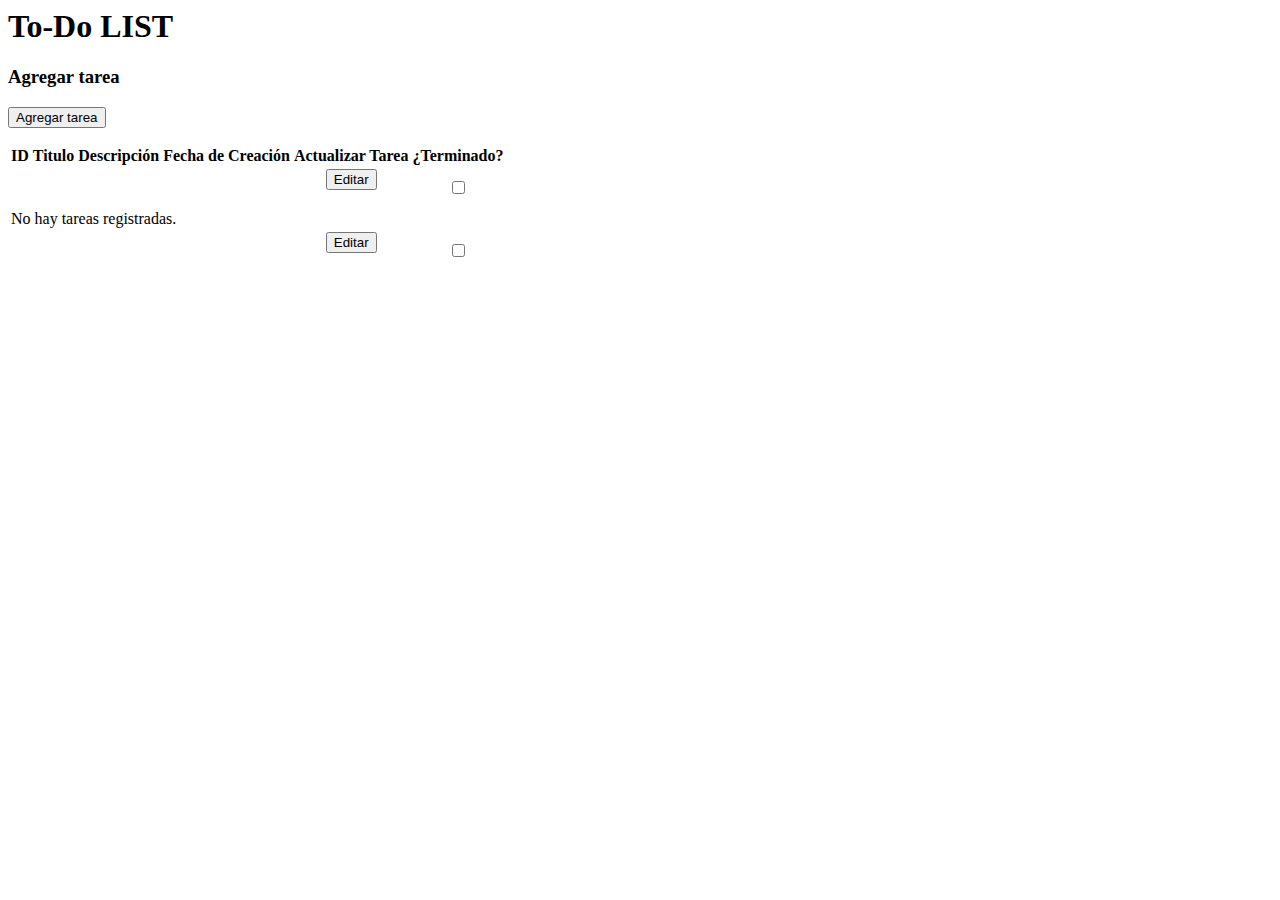
==== src/main/resources/templates/index.html @ 59a14e26 "feat: Se avanzó con el agregar y actualizar, cada una con su funcion intermedia..." ====
<html xmlns:th="http://www.thymeleaf.org" lang="es">
<head>
    <meta charset="UTF-8">
    <meta name="viewport" content="width=device-width, initial-scale=1">
    <title>To-Do LIST</title>
    <link rel="stylesheet" th:href="@{/style.css}"/>
</head>
<body>
<h1>To-Do LIST</h1>
<div id="app">
    <div>
        <h3>Agregar tarea</h3>

        <form method="get" action="tareas/registroCrearTarea">
            <button type="submit">Agregar tarea</button>
        </form>

    </div>
    <div class="form">
        <table>
            <thead>
            <tr>
                <th>ID</th>
                <th>Titulo</th>
                <th>Descripción</th>
                <th>Fecha de Creación</th>
                <th>Actualizar Tarea</th>
                <th>¿Terminado?</th>
            </tr>
            </thead>
            <tbody>
            <tr th:if="${tareaEspeficica}">
                <td th:text="${tarea.idTarea}"></td>
                <th th:text="${tarea.titulo}"></th>
                <th th:text="${tarea.descripcion}"></th>
                <th th:text="${tarea.fechaCreacion}"></th>
                <th>
                    <form method="get" th:action="@{/tareas/registroActualizarTarea/{id}(id=${tarea.idTarea})}">
                        <button type="submit">Editar</button>
                    </form>
                </th>
                <th><input type="checkbox"></th>
            </tr>
            <!-- Si la lista está vacía, muestra un mensaje -->
            <tr th:if="${tareas == null or tareas.isEmpty()}">
                <td colspan="6">No hay tareas registradas.</td>
            </tr>

            <tr th:each="tarea : ${tareas}">
                <td th:text="${tarea.idTarea}"></td>
                <th th:text="${tarea.titulo}"></th>
                <th th:text="${tarea.descripcion}"></th>
                <th th:text="${tarea.fechaCreacion}"></th>
                <th>
                    <form method="get" th:action="@{/tareas/registroActualizarTarea/{id}(id=${tarea.idTarea})}">
                        <button type="submit">Editar</button>
                    </form>
                </th>
                <th><input type="checkbox"></th>
            </tr>
            </tbody>
        </table>
    </div>
</div>
</body>
</html>
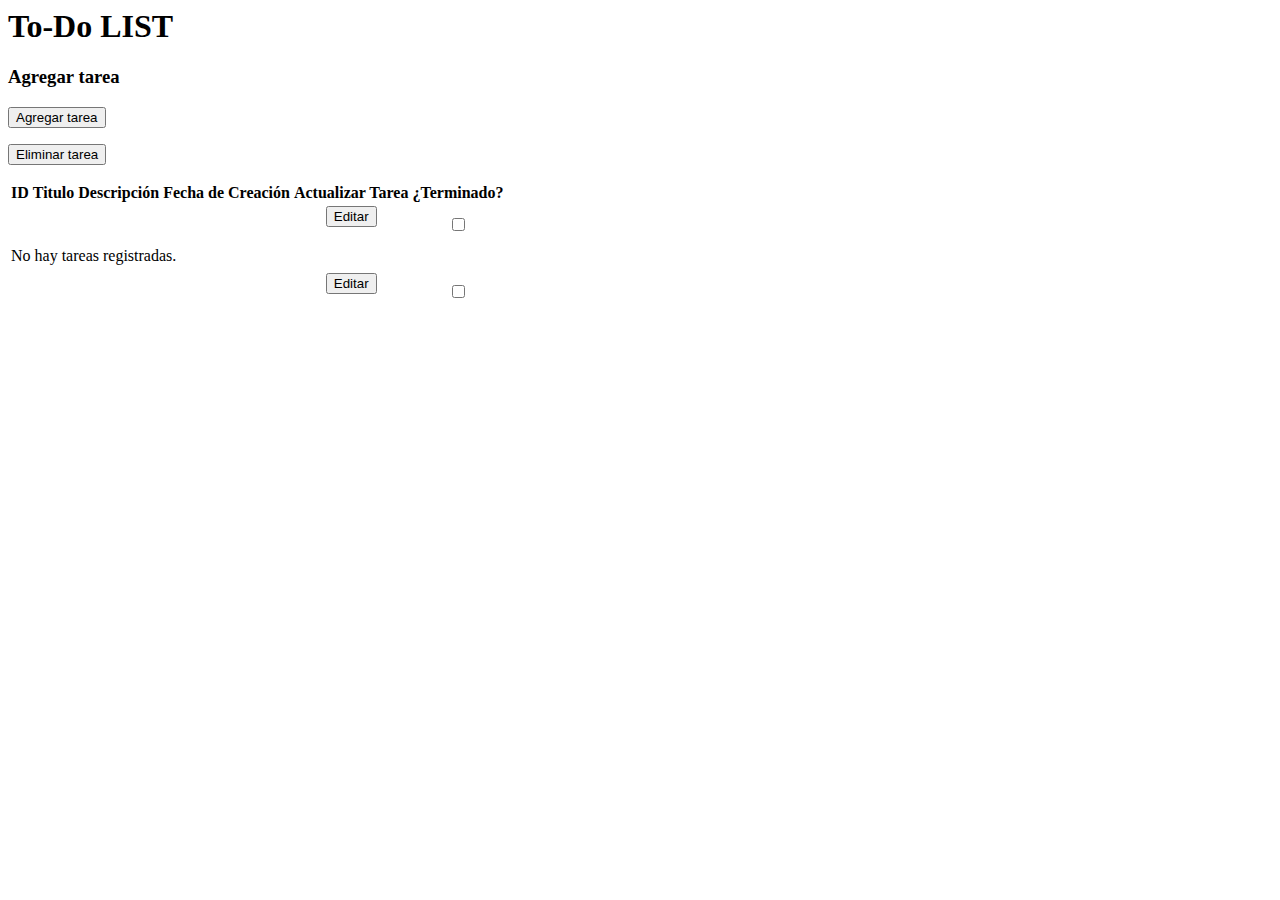
==== commit 360e79a2: "feat: Se escribió el codigo de js para hacer que sea asincrono, para que de esta manera se evite rec" ====
--- a/src/main/resources/templates/index.html
+++ b/src/main/resources/templates/index.html
@@ -14,9 +14,11 @@
         <form method="get" action="tareas/registroCrearTarea">
             <button type="submit">Agregar tarea</button>
         </form>
-
+        <form class="eliminarTarea" method="get">
+            <button type="submit" id="btnEliminarTarea">Eliminar tarea</button>
+        </form>
     </div>
-    <div class="form">
+    <div class="tablita">
         <table>
             <thead>
             <tr>
@@ -45,7 +47,9 @@
             <tr th:if="${tareas == null or tareas.isEmpty()}">
                 <td colspan="6">No hay tareas registradas.</td>
             </tr>
-
+            <tr>
+                <td colspan="6" th:class="mensaje_no_tareas"></td>
+            </tr>
             <tr th:each="tarea : ${tareas}">
                 <td th:text="${tarea.idTarea}"></td>
                 <th th:text="${tarea.titulo}"></th>
@@ -56,11 +60,13 @@
                         <button type="submit">Editar</button>
                     </form>
                 </th>
-                <th><input type="checkbox"></th>
+                <th><input type="checkbox" class="cb" th:data-target="${tarea.idTarea}" th:value="${tarea.idTarea}">
+                </th>
             </tr>
             </tbody>
         </table>
     </div>
 </div>
+<script th:src="@{/js.js}"></script>
 </body>
 </html>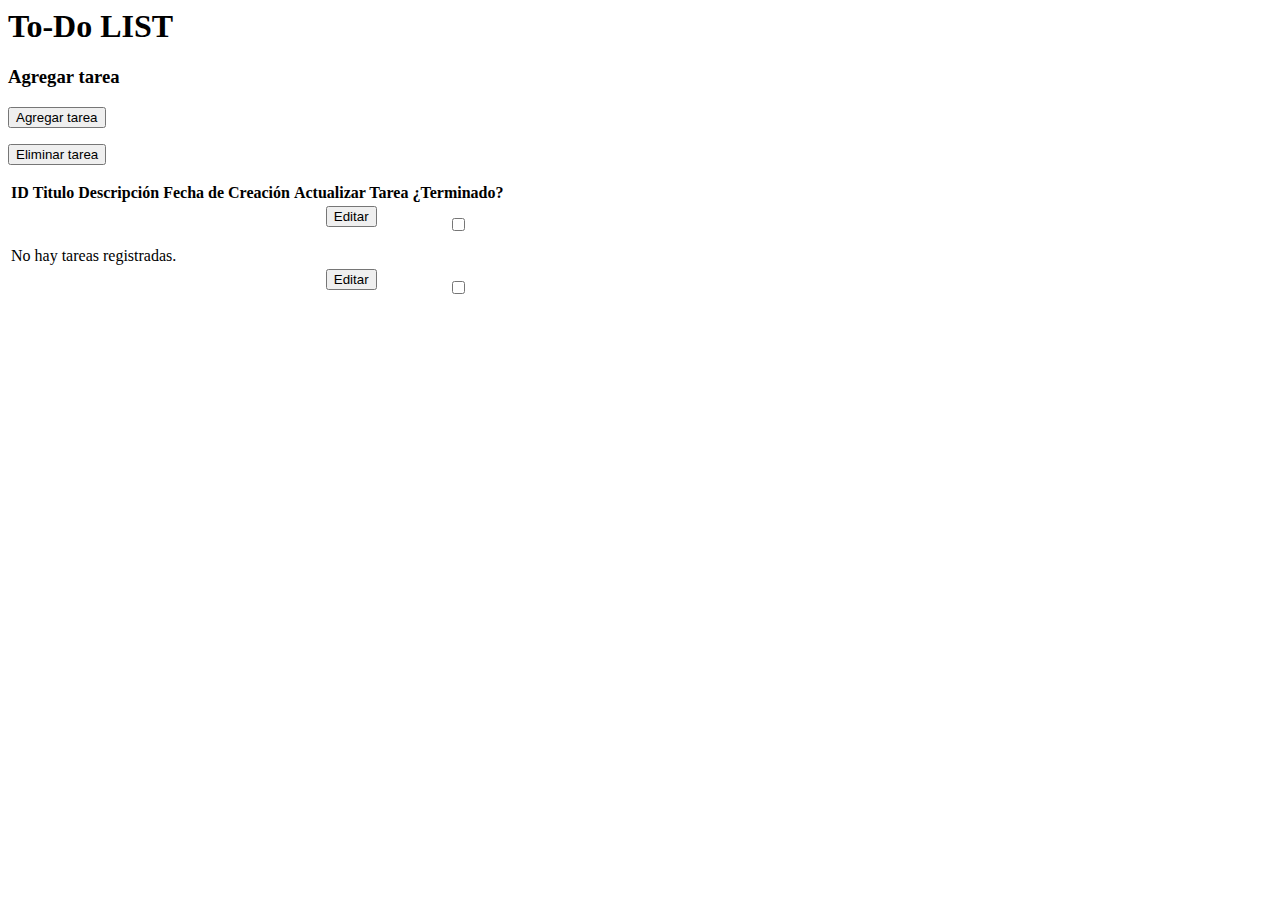
==== commit 9378377e: "feat: Se mejoró en la sección de ver todo, ya que ahora cuando se elimine de manera asincrona desapa" ====
--- a/src/main/resources/templates/index.html
+++ b/src/main/resources/templates/index.html
@@ -43,12 +43,10 @@
                 </th>
                 <th><input type="checkbox"></th>
             </tr>
-            <!-- Si la lista está vacía, muestra un mensaje -->
-            <tr th:if="${tareas == null or tareas.isEmpty()}">
+            <!-- Si la lista está vacía, muestra un mensaje. Se hizo de esta manera porque cuando es asincrónico el
+            cliente verá el cambio sin tener que actualizar el navegador -->
+            <tr th:classappend="${tareas == null or tareas.isEmpty()} ? '' : 'hidden'" th:class="mensaje_no_tareas">
                 <td colspan="6">No hay tareas registradas.</td>
-            </tr>
-            <tr>
-                <td colspan="6" th:class="mensaje_no_tareas"></td>
             </tr>
             <tr th:each="tarea : ${tareas}">
                 <td th:text="${tarea.idTarea}"></td>
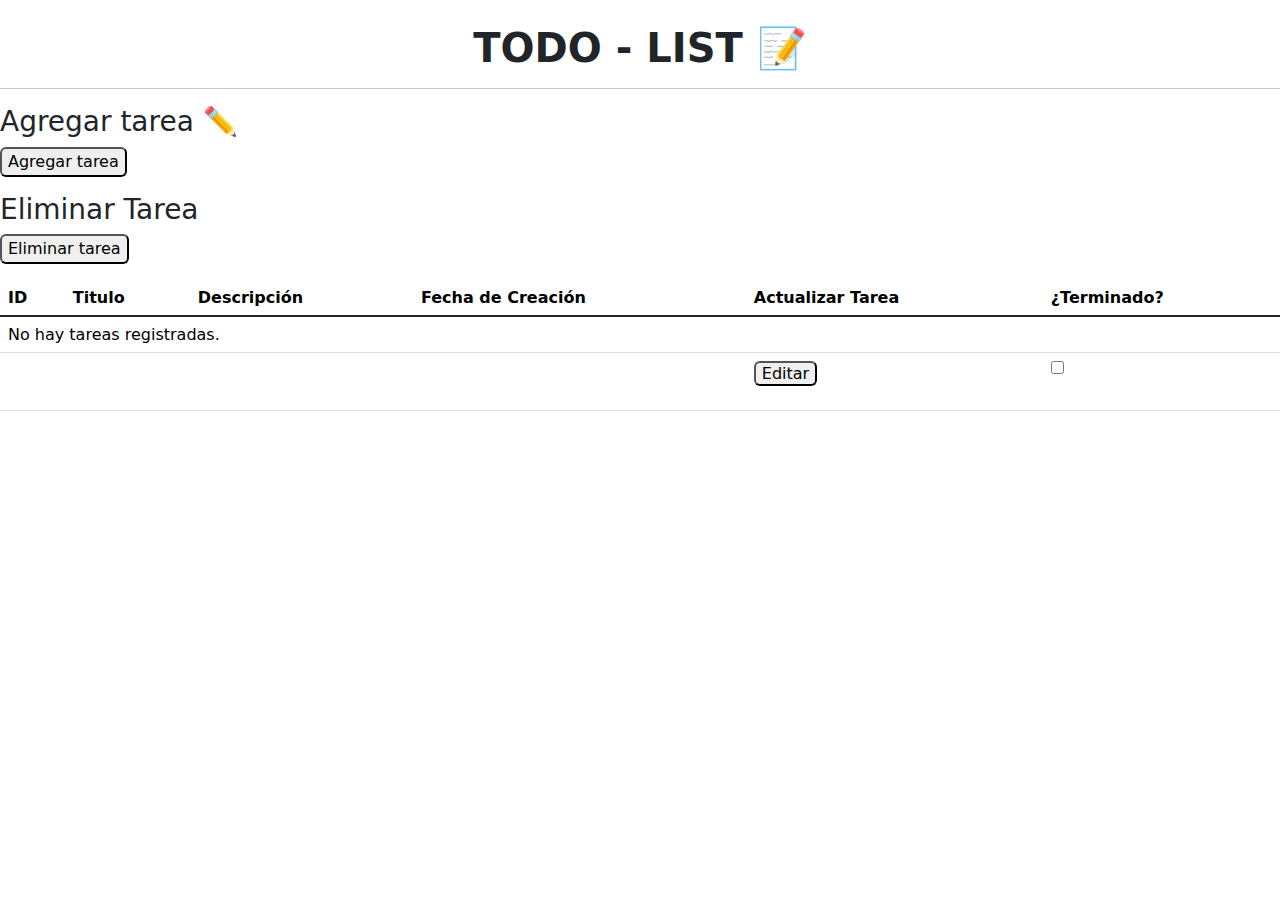
==== commit 093f8060: "feat: Se terminó con el TODO-LIST, cualquier otro detalle sería para mejorar la experiencia del usua" ====
--- a/src/main/resources/templates/index.html
+++ b/src/main/resources/templates/index.html
@@ -4,67 +4,69 @@
     <meta name="viewport" content="width=device-width, initial-scale=1">
     <title>To-Do LIST</title>
     <link rel="stylesheet" th:href="@{/style.css}"/>
+    <link href="https://cdn.jsdelivr.net/npm/bootstrap@5.3.3/dist/css/bootstrap.min.css" rel="stylesheet"
+          integrity="sha384-QWTKZyjpPEjISv5WaRU9OFeRpok6YctnYmDr5pNlyT2bRjXh0JMhjY6hW+ALEwIH" crossorigin="anonymous">
 </head>
 <body>
-<h1>To-Do LIST</h1>
-<div id="app">
-    <div>
-        <h3>Agregar tarea</h3>
-
-        <form method="get" action="tareas/registroCrearTarea">
-            <button type="submit">Agregar tarea</button>
-        </form>
-        <form class="eliminarTarea" method="get">
-            <button type="submit" id="btnEliminarTarea">Eliminar tarea</button>
-        </form>
-    </div>
-    <div class="tablita">
-        <table>
-            <thead>
-            <tr>
-                <th>ID</th>
-                <th>Titulo</th>
-                <th>Descripción</th>
-                <th>Fecha de Creación</th>
-                <th>Actualizar Tarea</th>
-                <th>¿Terminado?</th>
-            </tr>
-            </thead>
-            <tbody>
-            <tr th:if="${tareaEspeficica}">
-                <td th:text="${tarea.idTarea}"></td>
-                <th th:text="${tarea.titulo}"></th>
-                <th th:text="${tarea.descripcion}"></th>
-                <th th:text="${tarea.fechaCreacion}"></th>
-                <th>
-                    <form method="get" th:action="@{/tareas/registroActualizarTarea/{id}(id=${tarea.idTarea})}">
-                        <button type="submit">Editar</button>
-                    </form>
-                </th>
-                <th><input type="checkbox"></th>
-            </tr>
-            <!-- Si la lista está vacía, muestra un mensaje. Se hizo de esta manera porque cuando es asincrónico el
-            cliente verá el cambio sin tener que actualizar el navegador -->
-            <tr th:classappend="${tareas == null or tareas.isEmpty()} ? '' : 'hidden'" th:class="mensaje_no_tareas">
-                <td colspan="6">No hay tareas registradas.</td>
-            </tr>
-            <tr th:each="tarea : ${tareas}">
-                <td th:text="${tarea.idTarea}"></td>
-                <th th:text="${tarea.titulo}"></th>
-                <th th:text="${tarea.descripcion}"></th>
-                <th th:text="${tarea.fechaCreacion}"></th>
-                <th>
-                    <form method="get" th:action="@{/tareas/registroActualizarTarea/{id}(id=${tarea.idTarea})}">
-                        <button type="submit">Editar</button>
-                    </form>
-                </th>
-                <th><input type="checkbox" class="cb" th:data-target="${tarea.idTarea}" th:value="${tarea.idTarea}">
-                </th>
-            </tr>
-            </tbody>
-        </table>
+<div th:class="container">
+    <h1 class="text-center pt-4 fw-bold">TODO - LIST 📝</h1>
+    <hr/>
+    <div id="app">
+        <div class="bloque1">
+            <div>
+                <h3>Agregar tarea ✏️</h3>
+                <form method="get" action="tareas/registroCrearTarea">
+                    <button type="submit" class="rounded">Agregar tarea</button>
+                </form>
+            </div>
+            <div>
+                <h3>Eliminar Tarea</h3>
+                <form class="eliminarTarea" method="get">
+                    <button type="submit" id="btnEliminarTarea" class="rounded">Eliminar tarea</button>
+                </form>
+            </div>
+        </div>
+        <div class="tablita">
+            <table class="table">
+                <thead>
+                <tr>
+                    <th>ID</th>
+                    <th>Titulo</th>
+                    <th>Descripción</th>
+                    <th>Fecha de Creación</th>
+                    <th>Actualizar Tarea</th>
+                    <th>¿Terminado?</th>
+                </tr>
+                </thead>
+                <tbody class="table-group-divider">
+                <!-- Si la lista está vacía, muestra un mensaje. Se hizo de esta manera porque cuando es asincrónico el
+                cliente verá el cambio sin tener que actualizar el navegador -->
+                <tr th:classappend="${tareas == null or tareas.isEmpty()} ? '' : 'hidden'"
+                    th:class="mensaje_no_tareas">
+                    <td colspan="6">No hay tareas registradas.</td>
+                </tr>
+                <tr th:each="tarea : ${tareas}">
+                    <td th:text="${tarea.idTarea}"></td>
+                    <td th:text="${tarea.titulo}"></td>
+                    <td th:text="${tarea.descripcion}"></td>
+                    <td th:text="${tarea.fechaCreacion}"></td>
+                    <td>
+                        <form method="get" th:action="@{/tareas/registroActualizarTarea/{id}(id=${tarea.idTarea})}">
+                            <button class="botonEditar rounded" type="submit">Editar</button>
+                        </form>
+                    </td>
+                    <td>
+                        <input type="checkbox" class="cb" th:data-target="${tarea.idTarea}" th:value="${tarea.idTarea}">
+                    </td>
+                </tr>
+                </tbody>
+            </table>
+        </div>
     </div>
 </div>
 <script th:src="@{/js.js}"></script>
+<script src="https://cdn.jsdelivr.net/npm/bootstrap@5.3.3/dist/js/bootstrap.bundle.min.js"
+        integrity="sha384-YvpcrYf0tY3lHB60NNkmXc5s9fDVZLESaAA55NDzOxhy9GkcIdslK1eN7N6jIeHz"
+        crossorigin="anonymous"></script>
 </body>
 </html>